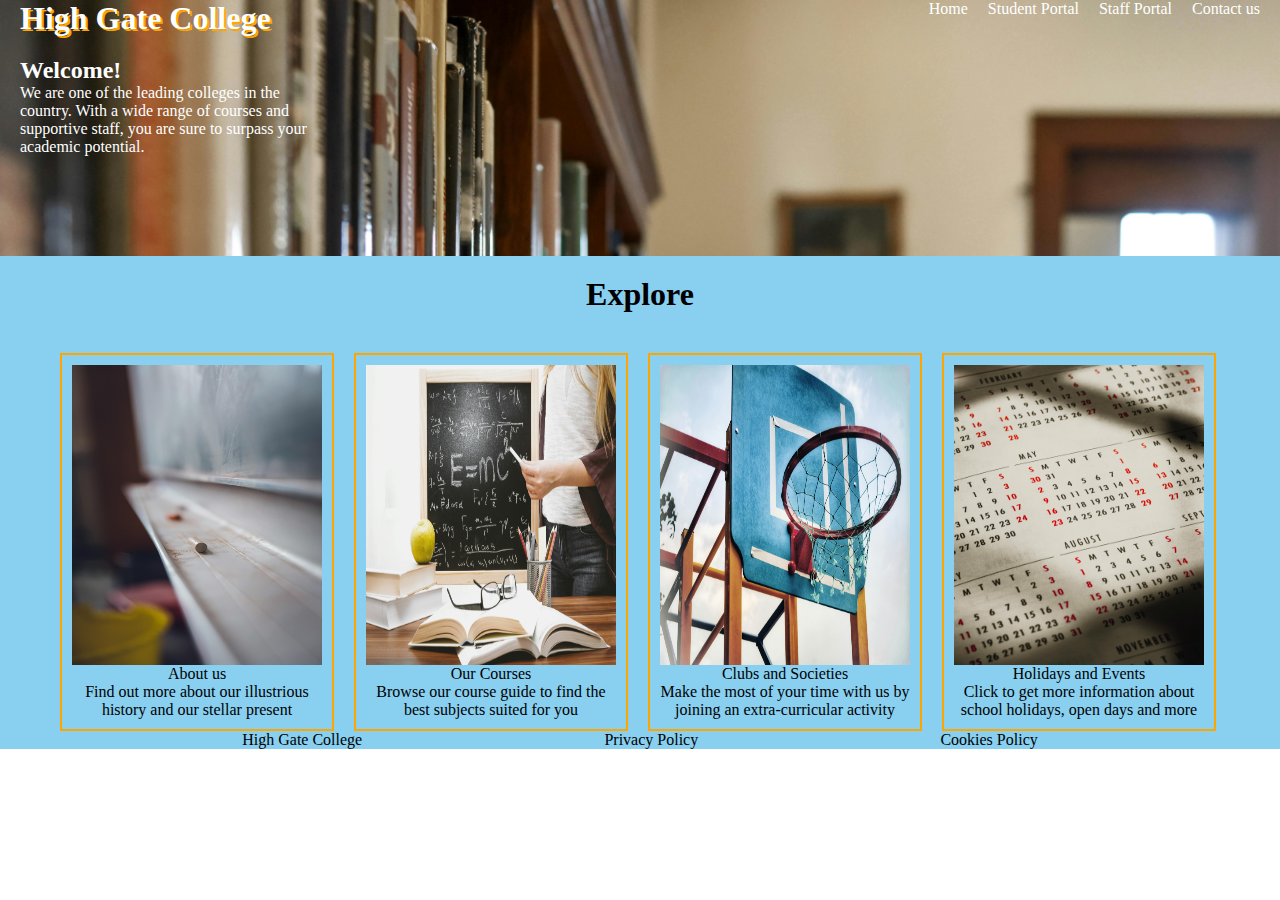
==== index.html @ 4b702f8b "Edit index.html + add other pages" ====
<!DOCTYPE html>

<html>
<head>
	<meta charset="utf-8">
	<meta name="viewport" content="width=device-width, initial-scale=1">
	<title>School Website</title>
    <link href="style.css" rel="stylesheet">
</head>
<body>

  <!-- WEBSITE HEADER  -->
    <div class="header">
        <div class="header_display">
            <h1 class="header_title">High Gate College</h1>
            <ul>
                <li><a href="index.html">Home</a></li>
                <li><a href="studentportal.html">Student Portal</a></li>
                <li><a href="staffportal.html">Staff Portal</a></li>
                <li><a href="contact.html">Contact us</a></li>
            </ul>
        </div>

        <div class="header_text">
            <h2>Welcome!</h2>
            <p>We are one of the leading colleges in the country. With a wide range of courses and supportive staff, you are sure to surpass your academic potential.</p>
        </div>
    </div>

    <!-- WEBSITE BODY -->
    <div class="main_body">
    	<h1 class="body_title">Explore</h1>
        
        <div class="navigation">

            <div class="navigation_link">
                <img src="./Images/history.jpg" class="navigation_image">
                <a href="about.html">About us</a>
                <p>Find out more about our illustrious history and our stellar present</p>
            </div>

            <div class="navigation_link">
                <img src="./Images/subjects.jpg" class="navigation_image">
                <a href="courses.html">Our Courses</a>
                <p>Browse our course guide to find the best subjects suited for you</p>
            </div>

            <div class="navigation_link">
                <img src="./Images/sports.jpg" class="navigation_image">
                <a href="clubs.html">Clubs and Societies</a>
                <p>Make the most of your time with us by joining an extra-curricular activity</p>
            </div>

            <div class="navigation_link">
                <img src="./Images/calendar.jpg" class="navigation_image">
                <a href="holidays.html">Holidays and Events</a>
                <p>Click to get more information about school holidays, open days and more</p>
            </div>

        </div>
    </div>    

     <footer class="website_footer">
         <p>High Gate College</p>
         <p>Privacy Policy</p>
         <p>Cookies Policy</p>
     </footer>
 	 
</body>
</html>
---- style.css ----
* {
	padding: 0px;
	margin: 0px;
}

html {
	min-height: 100%;
}
.header {
	background: url("./Images/school_header.jpg");
	background-size: cover;
	background-repeat: no-repeat;
	padding-bottom: 100px;
	color: white;
}

.header_display{
	display: flex;
}

ul {
	list-style: none;
	display: flex;
	gap: 20px;
	margin-right: 20px;
}

a {
	text-decoration: none;
	color: white;
}

.header_title {
	margin-right: auto;
	margin-left: 20px;
	text-shadow: 2px 2px orange;
}

.header_body {
	display: flex;
	margin-top: 40px;
	justify-content: center;
}

.header_text {
	display: flex;
	flex-direction: column;
	width: 300px;
	margin-top: 20px;
	margin-left: 20px;
	justify-content: center;
}

.body_title {
	text-align: center;
	padding-top: 20px;
}

.navigation {
	display: flex;
	margin-left: 60px;
	margin-top: 40px;
	gap: 20px;
}

.navigation_image {
	width: 250px;
	height: 300px;
}

.navigation_link {
	display: flex;
	flex-direction: column;
	width: 250px;
	padding: 10px;
	border: 2px solid orange;
	text-align: center;
}

.navigation_link a {
	text-decoration: none;
	color: black;
}

.courses_image {
	width: 300px;
	height: 350px;
}

.courses {
	display: flex;
	flex-wrap: wrap;
	width: 1050px;
	justify-content: space-around;
	margin-left: 100px;
	margin-top: 40px;
	gap: 20px;
}

.courses_links {
	display: flex;
	flex-direction: column;
	text-align: center;
	border: 2px solid orange;
	padding: 10px;
}

.main_body {
	background-color: rgb(137, 207, 240);
}


.more_courses {
	display: flex;
	flex-direction: column;
	align-items: center;
	margin-top: 10px;
}

table, td, th {
	border: 1px solid white;
	background-color: rgb(137, 207, 240);
	padding: 5px;
}


form {
	display: flex;
	flex-direction: column;
	align-items: center;
	margin-left: 100px;
	margin-right: 100px;
	margin-top: 20px;
	gap: 10px;
	border: 2px solid orange;
	border-radius: 25px;
	padding: 10px;
}

.club_form {
	display: flex;
	flex-direction: column;
	align-items: center;
	margin-left: 100px;
	margin-right: 100px;
	margin-top: 20px;
	gap: 10px;
	border: 2px solid orange;
	border-radius: 25px;
	padding: 10px;
}


.website_footer {
	display: flex;
	justify-content: space-evenly;
	background-color: rgb(137, 207, 240);
	
}

.holidays_content, .contact_content {
	display: flex;
	flex-direction: column;
	gap: 20px;
	margin-top: 20px;
	margin-left: 100px;
	margin-right: 100px;
	border: 2px solid orange;
	border-radius: 25px;
	text-align: center;
	padding: 10px;
}

.term_holidays, .about_info, .clubs_content{
	display: flex;
	flex-direction: column;
	gap: 10px;
}

.portal_login {
	display: flex;
	flex-direction: column;
	gap: 10px;
	margin-left: 40px;
}

.about_content {
	display: flex;
	flex-direction: column;
	gap: 20px;
	padding-top: 10px;
	padding-left: 10px;
	padding-right: 10px;
}

.website_footer.staff {
	margin-top: 232px;
}

.website_footer.student {
	margin-top: 195px;
}

.website_footer.contact {
	margin-top: 109px;
}
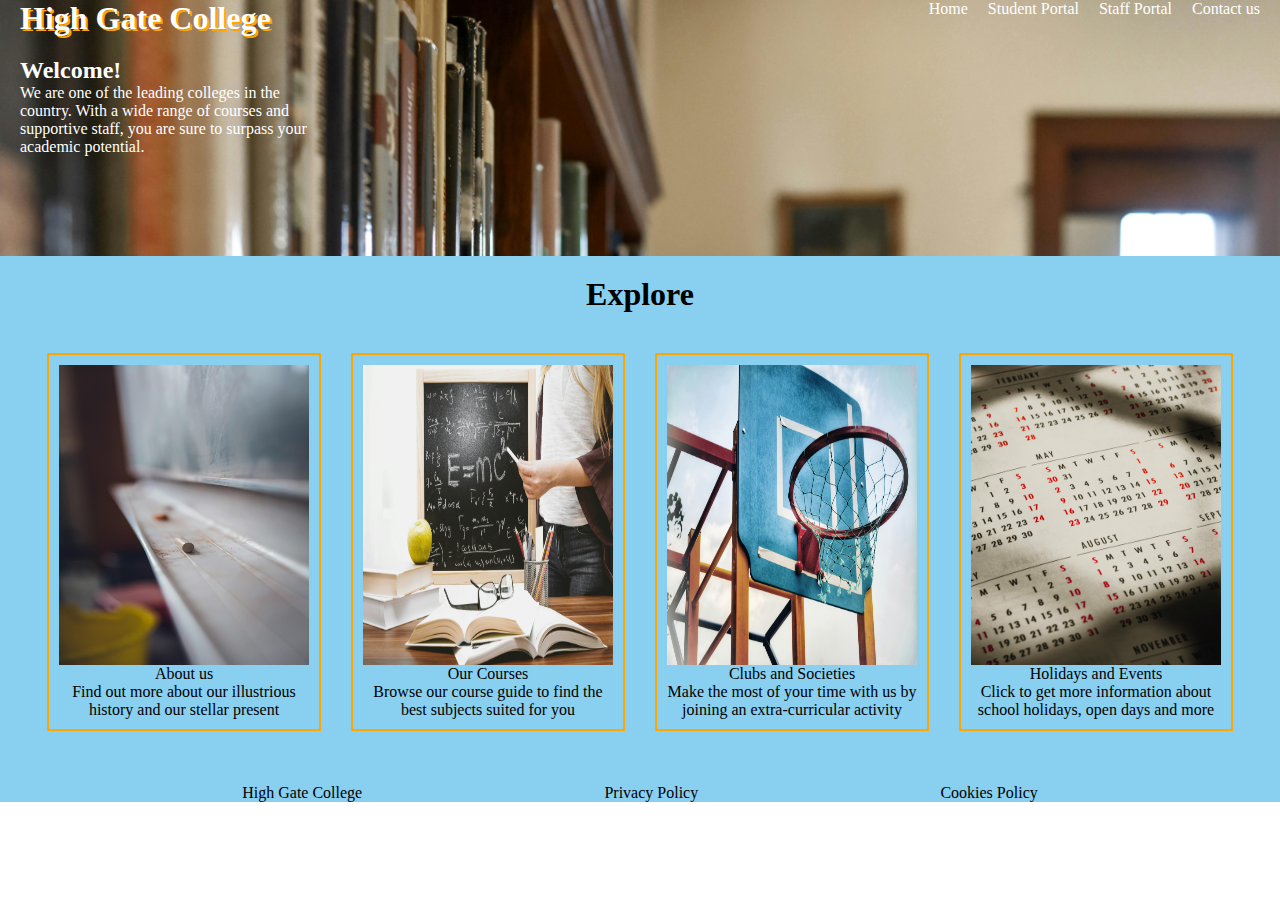
==== commit 236ac4fe: "ModifY footers on all pages, Add history image on courses page" ====
--- a/index.html
+++ b/index.html
@@ -60,7 +60,7 @@
         </div>
     </div>    
 
-     <footer class="website_footer">
+     <footer class="website_footer main">
          <p>High Gate College</p>
          <p>Privacy Policy</p>
          <p>Cookies Policy</p>
--- a/style.css
+++ b/style.css
@@ -56,13 +56,20 @@
 	padding-top: 20px;
 }
 
+/* .navigation {
+	display: flex;
+	margin-left: 150px;
+	margin-top: 40px;
+	justify-content: space-evenly;
+	margin-right: 150px;
+} */
+
 .navigation {
 	display: flex;
-	margin-left: 60px;
-	margin-top: 40px;
-	gap: 20px;
-}
-
+	margin-top: 40px;
+	justify-content: center;
+	gap: 30px
+}
 .navigation_image {
 	width: 250px;
 	height: 300px;
@@ -87,14 +94,29 @@
 	height: 350px;
 }
 
+/* .courses {
+	display: flex;
+	flex-wrap: wrap;
+	width: 66%;
+	justify-content: space-around;
+	margin-left: 25%;
+	margin-top: 40px;
+	gap: 20px;
+} */
+
 .courses {
 	display: flex;
+	flex-direction: column;
 	flex-wrap: wrap;
-	width: 1050px;
 	justify-content: space-around;
-	margin-left: 100px;
-	margin-top: 40px;
-	gap: 20px;
+	margin-top: 40px;
+	gap: 20px;
+}
+
+.first_courses, .second_courses {
+	display: flex;
+	justify-content: center;
+	gap: 30px
 }
 
 .courses_links {
@@ -194,14 +216,27 @@
 }
 
 .website_footer.staff {
-	margin-top: 232px;
+	margin-top: 295px;
 }
 
 .website_footer.student {
-	margin-top: 195px;
+	margin-top: 196px;
 }
 
 .website_footer.contact {
-	margin-top: 109px;
-}
-
+	margin-top: 348px;
+}
+
+.website_footer.main{
+	padding-top: 53px;
+}
+
+.website_footer.about{
+	padding-top: 203px;
+}
+
+.website_footer.holidays{
+	padding-top: 170px;
+}
+
+
